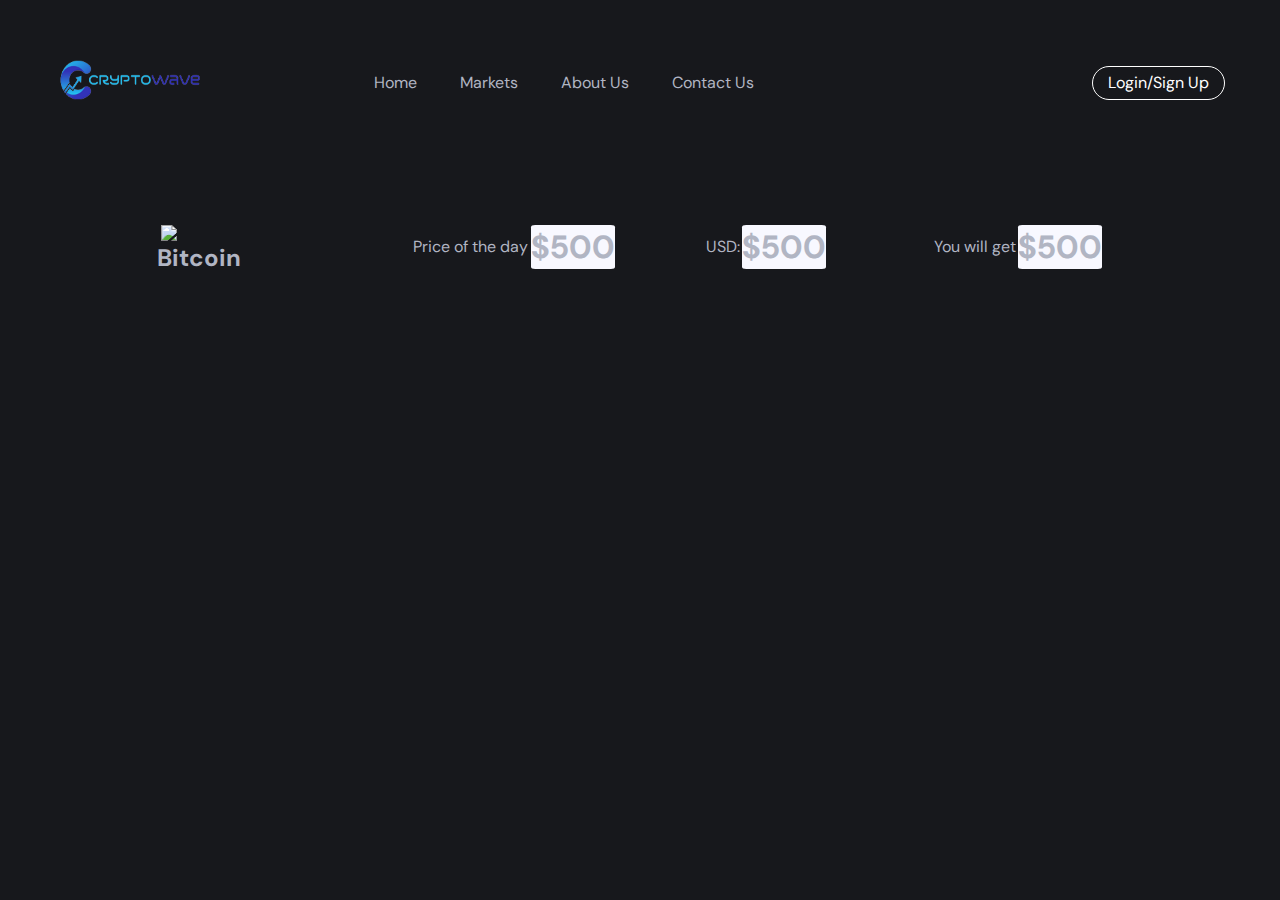
==== marketDetails.html @ 3036e545 "first commit" ====
<!DOCTYPE html>
<html lang="en">

<head>
    <meta charset="UTF-8">
    <meta http-equiv="X-UA-Compatible" content="IE=edge">
    <meta name="viewport" content="width=device-width, initial-scale=1.0">
    <title>Markets</title>

    <link rel="stylesheet" href="./assets/css/marketDetails.css">

    <link rel="preconnect" href="https://fonts.googleapis.com">
    <link rel="preconnect" href="https://fonts.gstatic.com" crossorigin>
    <link href="https://fonts.googleapis.com/css2?family=DM+Sans:wght@400;500;700&display=swap" rel="stylesheet">
    <script type="text/javascript" src="./app.js"></script>
</head>

<body>

    <header class="header">
        <div class="container navbar">
            <a href="#" class="logo"><img src="./assets/images/250_150.png" alt="" width="150" height="100"></a>

            <nav class="navbar-menu">
                <ul class="navbar-list">
                    <li><a href="./index.html" class="active">Home</a></li>
                    <li><a href="./markets.html">Markets</a></li>
                    <li><a href="./aboutus.html">About Us</a></li>
                    <li><a href="#">Contact Us</a></li>
                </ul>
            </nav>

            <button class="nav-toggle-btn" aria-label="Toggle menu" data-nav-toggler>
                <span class="line line-1"></span>
                <span class="line line-2"></span>
                <span class="line line-3"></span>
            </button>

            <a href="#" class="btn btn-outline">Login/Sign Up</a>

        </div>

    </header>


    <section class="section trend" aria-label="crypto trend" data-section>
        <div class="coins-container">

            <div class="main-class">
                <div class="col-1">
                    <div class="image-div">
                        <img src="./assets/images/Bitcoin.png" width="20%" />
                    </div>
                    <div class="heading-div">
                        <h2>Bitcoin</h2>
                    </div>
                </div>
                <div class="col-2">
                    <div class="header-div">
                        <div class="header-div1">
                            <span>Price of the day</span>
                            <div class="price-of-the-day">
                                <h1>$500</h1>
                            </div>
                        </div>

                        <div class="header-div1">
                            <span>USD:</span>
                            <div class="price-of-the-day">
                                <h1>$500</h1>
                            </div>
                        </div>

                        <div class="header-div1">
                            <span>You will get</span>
                            <div class="price-of-the-day">
                                <h1>$500</h1>
                            </div>
                        </div>

                    </div>
                    <div>
                        <div style="width:75%;">
                            <canvas id="canvas"></canvas>
                        </div>
                    </div>
                </div>

            </div>
        </div>
    </section>

</body>

</html>
---- assets/css/marketDetails.css ----
:root {
  --cadet-blue-crayola: hsl(227, 13%, 73%);
  --maximum-yellow-red: hsl(41, 95%, 61%);
  --medium-sea-green: hsl(142, 43%, 54%);
  --blue-crayola_10: hsla(222, 100%, 61%, 0.05);
  --smocky-black_30: hsla(0, 0%, 6%, 0.3);
  --eerie-black-1: hsl(240, 5%, 8%);
  --eerie-black-2: hsl(228, 9%, 10%);
  --raisin-black: hsl(225, 15%, 16%);
  --blue-crayola: hsl(222, 100%, 61%);
  --roman-silver: hsl(223, 10%, 52%);
  --presian-red: hsl(0, 64%, 52%);
  --gunmetal_50: hsla(230, 16%, 22%, 0.5);
  --gainsboro: hsl(0, 0%, 85%);
  --cultured: hsl(0, 0%, 93%);
  --white_50: hsla(0, 0%, 100%, 0.5);
  --white_30: hsla(0, 0%, 100%, 0.3);
  --white_10: hsla(0, 0%, 100%, 0.1);
  --black_10: hsla(0, 0%, 0%, 0.1);
  --white: hsl(0, 0%, 100%);

  --ff-dm-sans: "DM Sans", sans-serif;

  --section-padding: 100px;

  --shadow-1: 0px 4px 8px var(--black_10);
  --shadow-2: 0px 30px 10px -20px var(--smocky-black_30);
  --shadow-3: 0px 15px 10px -20px var(--smocky-black_30);

  --radius-12: 12px;
  --radius-24: 24px;

  /* Animations */
  --transition-1: 0.25s ease;
  --transition-2: 0.5s ease;
  --transition-3: 1s ease;
  --cubic-out: cubic-bezier(0.33, 0.85, 0.4, 0.96);
}

.container {
  padding-inline: 15px;
}

.section {
  padding-block: var(--section-padding);
}

/* 
[data-section] > * {
    transform: translateY(50px);
    opacity: 0;
    transition: var(--transition-3);
  }
  
  [data-section].active > * {
    opacity: 1;
    transform: translateY(0);
  } */

.h1,
.h2,
.h3 {
  color: var(--white);
  line-height: 1.1;
}

.h1 {
  font-size: var(--fs-1);
}

.h2 {
  font-size: var(--fs-2);
}

.h3 {
  font-size: var(--fs-3);
}

.w-100 {
  width: 100%;
}

.badge {
  color: var(--white);
  font-size: var(--fs-8);
  font-weight: var(--fw-700);
  padding: 4px 8px;
  border-radius: 50px;
}

.badge.red {
  background-color: var(--presian-red);
}

.badge.green {
  background-color: var(--medium-sea-green);
}

.last-update.red {
  color: var(--presian-red);
}

.last-update.green {
  color: var(--medium-sea-green);
}

* {
  padding: 0%;
  margin: 0;
  box-sizing: border-box;
}

html {
  scroll-behavior: smooth;
  font-family: var(--ff-dm-sans);
}

*,
*::before,
*::after {
  margin: 0;
  padding: 0;
  box-sizing: border-box;
}

html {
  font-size: 62.5%;
  scroll-behavior: smooth;
  font-family: var(--ff-dm-sans);
}

body {
  background-color: var(--eerie-black-2);
  color: var(--cadet-blue-crayola);
  font-size: 1.6rem;
  line-height: 1.4;
}

body.active {
  overflow: hidden;
}

::-webkit-scrollbar {
  width: 10px;
}

::-webkit-scrollbar-track {
  background-color: hsl(220, 4%, 5%);
}

::-webkit-scrollbar-thumb {
  background-color: hsl(220, 5%, 20%);
}

::-webkit-scrollbar-thumb:hover {
  background-color: hsl(220, 5%, 30%);
}

:focus-visible {
  outline-offset: 4px;
}

li {
  list-style: none;
}

a {
  text-decoration: none;
  color: inherit;
}

button {
  background: none;
  border: none;
  font: inherit;
  cursor: pointer;
}

.container {
  max-width: 1200px;
  margin: 0 auto;
  display: block;
}

.navbar {
  display: flex;
  justify-content: space-between;
  align-items: center;
}

.navbar-list {
  display: flex;
  padding: 0;
  gap: 4.3rem;
  align-items: center;
  justify-content: center;
  margin-top: 30px;
}

.logo {
  margin-top: 30px;
}

.btn {
  color: var(--white);
  border-radius: 50px;
}

.btn-outline {
  font-size: var(--fs-6);
  font-weight: var(--fw-500);
  border: 1px solid var(--white);
  padding: 5px 15px;
  transition: var(--transition-1);
  margin-top: 30px;
}

.btn-outline:is(:hover, :focus) {
  background-color: var(--blue-crayola);
  border-color: var(--blue-crayola);
}

.section {
  margin-left: 10px;
  margin-right: 10px;

  margin-top: 0;
  padding: 0%;
}

.tab-content {
  display: flex;
  gap: 1.5rem;
}

.tab-content .card-title-wrapper {
  cursor: pointer;
}

.trend {
  padding-block-end: 0;
}

.trend-tab .tab-content {
  display: grid;
  gap: 20px;
}

.trend-card {
  padding: 20px;
  border: 2px solid;
  border-radius: var(--radius-12);
  transition: var(--transition-1);
}

.trend-card:is(:hover) {
  background-color: var(--gunmetal_50);
  box-shadow: var(--shadow-3);
  cursor: pointer;
}

.trend-card .card-title-wrapper {
  display: flex;
  align-items: center;
  gap: 8px;
}

.trend-card .card-title {
  color: var(--white);
  font-size: var(--fs-7);
  font-weight: var(--fw-700);
  transition: var(--transition-1);
}

.trend-card .card-title:is(:hover, :focus) {
  color: var(--blue-crayola);
}

.trend-card .card-title .span {
  color: var(--cadet-blue-crayola);
  display: inline-block;
  margin-inline-start: 5px;
}

.trend-card .card-value {
  color: var(--white);
  font-size: var(--fs-3);
  font-weight: var(--fw-700);
  margin-block: 10px;
}

.card-value {
  padding-left: 32px;
}

.trend-card .card-analytics {
  display: flex;
  align-items: center;
  gap: 8px;
}

.trend-card .current-price {
  font-size: var(--fs-7);
}

.list-style {
  display: flex;
  flex-direction: column;
  list-style-type: none;
  padding: 10px;
}

.list-style > li {
  padding-top: 5px;
  padding-left: 20px;
}

.main-class {
  display: flex;
  padding-top: 7%;
  color: #b1b5c3;
  width: 100%;
}
.col-1 {
  width: 30%;
}
.col-1 .image-div {
  display: flex;
  justify-content: center;
}
.col-1 .heading-div {
  display: flex;
  justify-content: center;
}
.col-2 {
  width: 60%;
}
.col-2 .header-div{
    display: flex;
}

.col-2 .header-div1 {
  display: flex;
  align-items: center;
  justify-content: center;
  width: 70%;
}
.col-2 .price-of-the-day {
  margin-left: 1%;
  display: flex;
  justify-content: center;
  background-color: ghostwhite;
  border-radius: 5%;
}
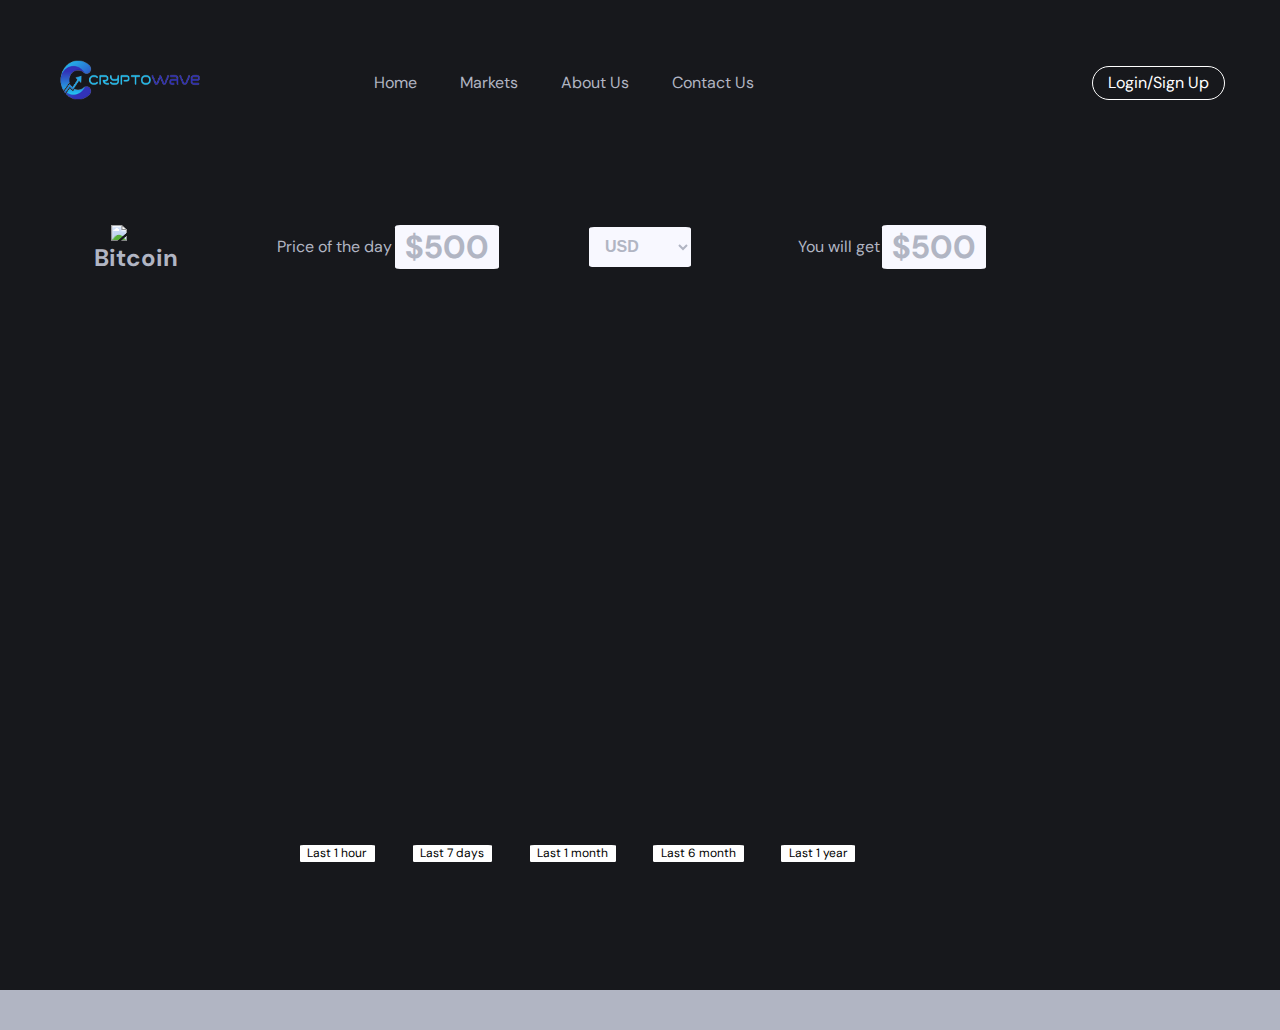
==== commit 476a466f: "working" ====
--- a/marketDetails.html
+++ b/marketDetails.html
@@ -12,7 +12,9 @@
     <link rel="preconnect" href="https://fonts.googleapis.com">
     <link rel="preconnect" href="https://fonts.gstatic.com" crossorigin>
     <link href="https://fonts.googleapis.com/css2?family=DM+Sans:wght@400;500;700&display=swap" rel="stylesheet">
-    <script type="text/javascript" src="./app.js"></script>
+
+
+    <link href="https://unpkg.com/singledivui/dist/singledivui.min.css" rel="stylesheet" />
 </head>
 
 <body>
@@ -42,7 +44,6 @@
 
     </header>
 
-
     <section class="section trend" aria-label="crypto trend" data-section>
         <div class="coins-container">
 
@@ -65,9 +66,27 @@
                         </div>
 
                         <div class="header-div1">
-                            <span>USD:</span>
-                            <div class="price-of-the-day">
-                                <h1>$500</h1>
+
+                            <div class="">
+                                <!-- <select> -->
+                                <select class="form-select select-dropdown-container" aria-label=".form-select-lg example">
+                                    <option selected>USD</option>
+                                    <option value="1">RS</option>
+                                    <option value="2">INR</option>
+                                    <option value="3">POUND</option>
+                                    <option selected>USD</option>
+                                    <option value="1">RS</option>
+                                    <option value="2">INR</option>
+                                    <option value="3">POUND</option>
+                                    <option selected>USD</option>
+                                    <option value="1">RS</option>
+                                    <option value="2">INR</option>
+                                    <option value="3">POUND</option>
+                                    <option selected>USD</option>
+                                    <option value="1">RS</option>
+                                    <option value="2">INR</option>
+                                    <option value="3">POUND</option>
+                                </select>
                             </div>
                         </div>
 
@@ -79,17 +98,40 @@
                         </div>
 
                     </div>
-                    <div>
-                        <div style="width:75%;">
-                            <canvas id="canvas"></canvas>
+
+
+                    <div style="margin-top: 10%; display: flex; justify-content: center; color: aliceblue;" class="row">
+                        <div style="width:100%; color:white ;">
+                            <div style="width:100%; color:white ;" id="chartdiv"></div>
                         </div>
                     </div>
+
+                    <div class="bottom-button">
+                        <button>Last 1 hour</button>
+                        <button>Last 7 days</button>
+                        <button>Last 1 month</button>
+                        <button>Last 6 month</button>
+                        <button>Last 1 year</button>
+
+                    </div>
+
+
                 </div>
 
             </div>
         </div>
     </section>
+    <footer class="footer-class"></footer>
 
 </body>
+<script src="https://unpkg.com/singledivui/dist/singledivui.min.js"></script>
+<script src="https://www.amcharts.com/lib/3/amcharts.js"></script>
+<script src="https://www.amcharts.com/lib/3/serial.js"></script>
+<script>
+    AmCharts.themes.light = { themeName: "light", AmChart: { color: "white", backgroundColor: "#FFFFFF" }, AmCoordinateChart: { colors: ["#67b7dc", "#fdd400", "#84b761", "#cc4748", "#cd82ad", "#2f4074", "#448e4d", "#b7b83f", "#b9783f", "#b93e3d", "#913167"] }, AmStockChart: { colors: ["#67b7dc", "#fdd400", "#84b761", "#cc4748", "#cd82ad", "#2f4074", "#448e4d", "#b7b83f", "#b9783f", "#b93e3d", "#913167"] }, AmSlicedChart: { colors: ["#67b7dc", "#fdd400", "#84b761", "#cc4748", "#cd82ad", "#2f4074", "#448e4d", "#b7b83f", "#b9783f", "#b93e3d", "#913167"], outlineAlpha: 1, outlineThickness: 2, labelTickColor: "#ffffff", labelTickAlpha: 0.3 }, AmRectangularChart: { zoomOutButtonColor: '#ffffff', zoomOutButtonRollOverAlpha: 0.15, zoomOutButtonImage: "lens" }, AxisBase: { axisColor: "#ffffff", axisAlpha: 0.3, gridAlpha: 0.1, gridColor: "#ffffff" }, ChartScrollbar: { backgroundColor: "#ffffff", backgroundAlpha: 0.12, graphFillAlpha: 0.5, graphLineAlpha: 0, selectedBackgroundColor: "#FFFFFF", selectedBackgroundAlpha: 0.4, gridAlpha: 0.15 }, ChartCursor: { cursorColor: "#ffffff", color: "#FFFFFF", cursorAlpha: 0.5 }, AmLegend: { color: "#ffffff" }, AmGraph: { lineAlpha: 0.9 }, GaugeArrow: { color: "#ffffff", alpha: 0.8, nailAlpha: 0, innerRadius: "40%", nailRadius: 15, startWidth: 15, borderAlpha: 0.8, nailBorderAlpha: 0 }, GaugeAxis: { tickColor: "#ffffff", tickAlpha: 1, tickLength: 15, minorTickLength: 8, axisThickness: 3, axisColor: '#ffffff', axisAlpha: 1, bandAlpha: 0.8 }, TrendLine: { lineColor: "#c03246", lineAlpha: 0.8 }, AreasSettings: { alpha: 0.8, color: "#67b7dc", colorSolid: "#003767", unlistedAreasAlpha: 0.4, unlistedAreasColor: "#ffffff", outlineColor: "#FFFFFF", outlineAlpha: 0.5, outlineThickness: 0.5, rollOverColor: "#3c5bdc", rollOverOutlineColor: "#FFFFFF", selectedOutlineColor: "#FFFFFF", selectedColor: "#f15135", unlistedAreasOutlineColor: "#FFFFFF", unlistedAreasOutlineAlpha: 0.5 }, LinesSettings: { color: "#ffffff", alpha: 0.8 }, ImagesSettings: { alpha: 0.8, labelColor: "#ffffff", color: "#ffffff", labelRollOverColor: "#3c5bdc" }, ZoomControl: { buttonFillAlpha: 0.7, buttonIconColor: "#a7a7a7" }, SmallMap: { mapColor: "#ffffff", rectangleColor: "#f15135", backgroundColor: "#FFFFFF", backgroundAlpha: 0.7, borderThickness: 1, borderAlpha: 0.8 }, PeriodSelector: { color: "#ffffff" }, PeriodButton: { color: "#ffffff", background: "transparent", opacity: 0.7, border: "1px solid rgba(0, 0, 0, .3)", MozBorderRadius: "5px", borderRadius: "5px", margin: "1px", outline: "n100", boxSizing: "border-box" }, PeriodButtonSelected: { color: "#ffffff", backgroundColor: "#b9cdf5", border: "1px solid rgba(0, 0, 0, .3)", MozBorderRadius: "5px", borderRadius: "5px", margin: "1px", outline: "none", opacity: 1, boxSizing: "border-box" }, PeriodInputField: { color: "#ffffff", background: "transparent", border: "1px solid rgba(0, 0, 0, .3)", outline: "none" }, DataSetSelector: { color: "#ffffff", selectedBackgroundColor: "#b9cdf5", rollOverBackgroundColor: "#a8b0e4" }, DataSetCompareList: { color: "#ffffff", lineHeight: "100%", boxSizing: "initial", webkitBoxSizing: "initial", border: "1px solid rgba(0, 0, 0, .3)" }, DataSetSelect: { border: "1px solid rgba(0, 0, 0, .3)", outline: "none" } };
+</script>
+<script src="./app.js"></script>
+
+
 
 </html>--- a/assets/css/marketDetails.css
+++ b/assets/css/marketDetails.css
@@ -322,7 +322,7 @@
   width: 100%;
 }
 .col-1 {
-  width: 30%;
+  width: 20%;
 }
 .col-1 .image-div {
   display: flex;
@@ -335,25 +335,80 @@
 .col-2 {
   width: 60%;
 }
-.col-2 .header-div{
-    display: flex;
+.col-2 .header-div {
+  display: flex;
 }
 
 .col-2 .header-div1 {
   display: flex;
   align-items: center;
   justify-content: center;
-  width: 70%;
-}
+  width: 90%;
+}
+
+.col-2 .header-div1 .form-select {
+  background: ghostwhite;
+  padding: 7px 12px;
+  border-radius: 5%;
+  border: none;
+  color: #b1b5c3;
+  font-size: 16px;
+  font-weight: bold;
+}
+
 .col-2 .price-of-the-day {
   margin-left: 1%;
   display: flex;
   justify-content: center;
   background-color: ghostwhite;
   border-radius: 5%;
-}
-
-
-
-
-
+  padding: 0px 10px;
+}
+
+.select-dropdown-container {
+  height:40px;
+  overflow-y:auto;
+}
+
+option{
+  overflow-y:scroll;
+}
+
+.row {
+  display: flex;
+}
+.cell {
+  padding: 0px 35px;
+}
+
+/* a{
+  color: white !important;
+} */
+#chartdiv {
+  width: 100%;
+  height: 500px;
+  color: white;
+}
+
+.amcharts-graph-label {
+  opacity: 0;
+  color: white;
+}
+
+.bottom-button {
+  display: flex;
+  /* justify-content: space-between; */
+}
+.bottom-button button {
+  margin-left: 5%;
+  background-color: white;
+  color: black !important;
+  padding: 0px 1%;
+  border-radius: 5%;
+  font-size: 12px;
+}
+.footer-class {
+  height: 40px;
+  background-color: #b1b5c3;
+  margin-top: 10%;
+}
